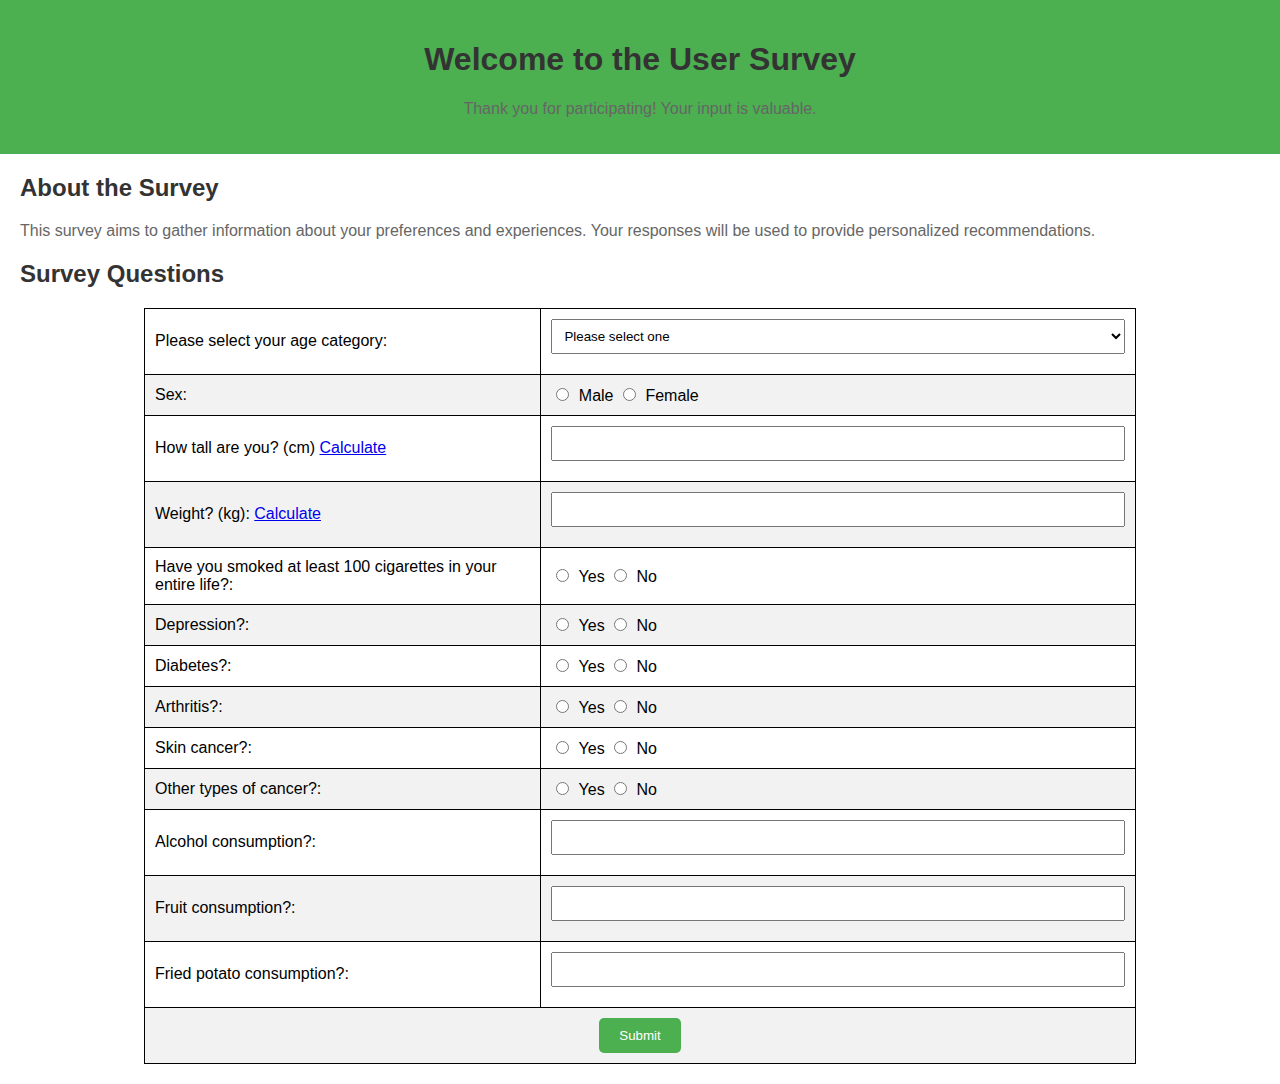
==== web/index.html @ 34255cfd "Upload for initial web pages" ====
<!DOCTYPE html>
<html lang="en">
<head>
    <meta charset="UTF-8">
    <meta name="viewport" content="width=device-width, initial-scale=1.0">
    <title>User Survey</title>
    <link rel="stylesheet" href="styles.css">
    <script src="script.js" defer></script>
</head>
<body>

    <header>
        <h1>Welcome to the User Survey</h1>
        <p>Thank you for participating! Your input is valuable.</p>
    </header>

    <section>
        <h2>About the Survey</h2>
        <p>This survey aims to gather information about your preferences and experiences. Your responses will be used to provide personalized recommendations.</p>
    </section>


    <section>
        <h2>Survey Questions</h2>
        <form id="surveyForm">
            <table>
                <tr>
                    <td class="width-40">
                        <label for="age">Please select your age category:</label>
                    </td>
                    <td class="width-60">
                        <select id="age" name="age">
                            <option value="">Please select one</option>
                            <option value="Age_Category_18-24">18 - 24</option>
                            <option value="Age_Category_25-29">25 - 29</option>
                            <option value="Age_Category_30-34">30 - 34</option>
                            <option value="Age_Category_35-39">35 - 39</option>
                            <option value="Age_Category_40-44">40 - 44</option>
                            <option value="Age_Category_45-49">45 - 49</option>
                            <option value="Age_Category_50-54">50 - 54</option>
                            <option value="Age_Category_55-59">55 - 59</option>
                            <option value="Age_Category_60-64">60 - 64</option>
                            <option value="Age_Category_65-69">65 - 69</option>
                            <option value="Age_Category_70-74">70 - 74</option>
                            <option value="Age_Category_75-79">75 - 79</option>
                            <option value="Age_Category_80+">80+</option>
                        </select>
                    </td>
                </tr>
                <tr>
                    <td>
                        <label for="sex">Sex:</label>
                    </td>
                    <td>
                        <input type="radio" name="sex" value="Sex_Male"> Male
                        <input type="radio" name="sex" value="Sex_Female"> Female
                    </td>
                </tr>
                <tr>

                    <td>
                        <label for="Height_(cm)">How tall are you? (cm) <a href="https://www.thecalculatorsite.com/conversions/common/height-converter.php" target="_blank">Calculate</a></label>
                    </td>
                    <td>
                        <input type="text" id="Height_(cm)" name="Height_(cm)" required>
                    </td>
                </tr>
                <tr>
                    <td>
                        <label for="Weight_(kg)">Weight? (kg): <a href="https://www.rapidtables.com/convert/weight/pound-to-kg.html" target="_blank">Calculate</a></label>
                    </td>
                    <td>
                        <input type="text" id="Weight_(kg)" name="Weight_(kg)" required>
                    </td>
                </tr>
                <tr>
                    <td>
                        <label for="Smoking_History">Have you smoked at least 100 cigarettes in your entire life?:</label>
                    </td>
                    <td>
                        <input type="radio" name="Smoking_History" value="1"> Yes
                        <input type="radio" name="Smoking_History" value="0"> No
                    </td>
                </tr>
                <tr>
                    <td>
                        <label for="Depression">Depression?:</label>
                    </td>
                    <td>
                        <input type="radio" name="Depression" value="1"> Yes
                        <input type="radio" name="Depression" value="0"> No
                    </td>
                </tr>
                <tr>
                    <td>
                        <label for="Diabetes">Diabetes?:</label>
                    </td>
                    <td>
                        <input type="radio" name="Diabetes" value="1"> Yes
                        <input type="radio" name="Diabetes" value="0"> No
                    </td>
                </tr>
                <tr>
                    <td>
                        <label for="Arthritis">Arthritis?:</label>
                    </td>
                    <td>
                        <input type="radio" name="Arthritis" value="1"> Yes
                        <input type="radio" name="Arthritis" value="0"> No
                    </td>
                </tr>
                <tr>
                    <td>
                        <label for="Skin_Cancer">Skin cancer?:</label>
                    </td>
                    <td>
                        <input type="radio" name="Skin_Cancer" value="1"> Yes
                        <input type="radio" name="Skin_Cancer" value="0"> No
                    </td>
                </tr>
                <tr>
                    <td>
                        <label for="Other_Cancer">Other types of cancer?:</label>
                    </td>
                    <td>
                        <input type="radio" name="Other_Cancer" value="1"> Yes
                        <input type="radio" name="Other_Cancer" value="0"> No
                    </td>
                </tr>
                <tr>
                    <td>
                        <label for="Alcohol_Consumption">Alcohol consumption?:</label>
                    </td>
                    <td>
                        <input type="text" id="Alcohol_Consumption" name="Alcohol_Consumption" required>
                    </td>
                </tr>
                <tr>
                    <td>
                        <label for="Fruit_Consumption">Fruit consumption?:</label>
                    </td>
                    <td>
                        <input type="text" id="Fruit_Consumption" name="Fruit_Consumption" required>
                    </td>
                </tr>
                <tr>
                    <td>
                        <label for="FriedPotato_Consumption">Fried potato consumption?:</label>
                    </td>
                    <td>
                        <input type="text" id="FriedPotato_Consumption" name="FriedPotato_Consumption" required>
                    </td>
                </tr>
                <tr>
                    <td class="center" colspan="2"><button type="submit">Submit</button></td>
                </tr>
            </table>
        </form>
    </section>
</body>
</html>
---- web/styles.css ----
body {
    font-family: 'Arial', sans-serif;
    background-color: #ffffff;
    margin: 0;
}

header {
    background-color: #4CAF50;
    color: white;
    text-align: center;
    padding: 20px;
}

section {
    margin: 20px;
}

h1, h2 {
    color: #333;
}

p {
    color: #666;
}

table {
    width: 80%;
    border-collapse: collapse;
    margin-top: 20px;
    margin-left: auto;
    margin-right:auto;
}

table, th, td {
    border: 1px solid black;
}

th, td {
    padding: 10px;
    text-align: left;
}

td.center {
    text-align: center;
}

td.width-40 {
    width: 40%;
}

td.width-60 {
    width: 60%;
}

th {
    background-color: #4CAF50;
    color: white;
}

tr:nth-child(even) {
    background-color: #f2f2f2;
}

input[type="text"], select {
    width: 100%;
    padding: 8px;
    box-sizing: border-box;
    margin-bottom: 10px;
}

input[type="radio"] {
    margin-right: 5px;
}

button {
    background-color: #4CAF50;
    color: white;
    padding: 10px 20px;
    border: none;
    border-radius: 5px;
    cursor: pointer;
}

button:hover {
    background-color: #45a049;
}

#formResults {
    margin-top: 20px;
    padding: 10px;
    border: 1px solid #ccc;
    border-radius: 5px;
    max-width: 80%;
    margin-left: auto;
    margin-right: auto;
}
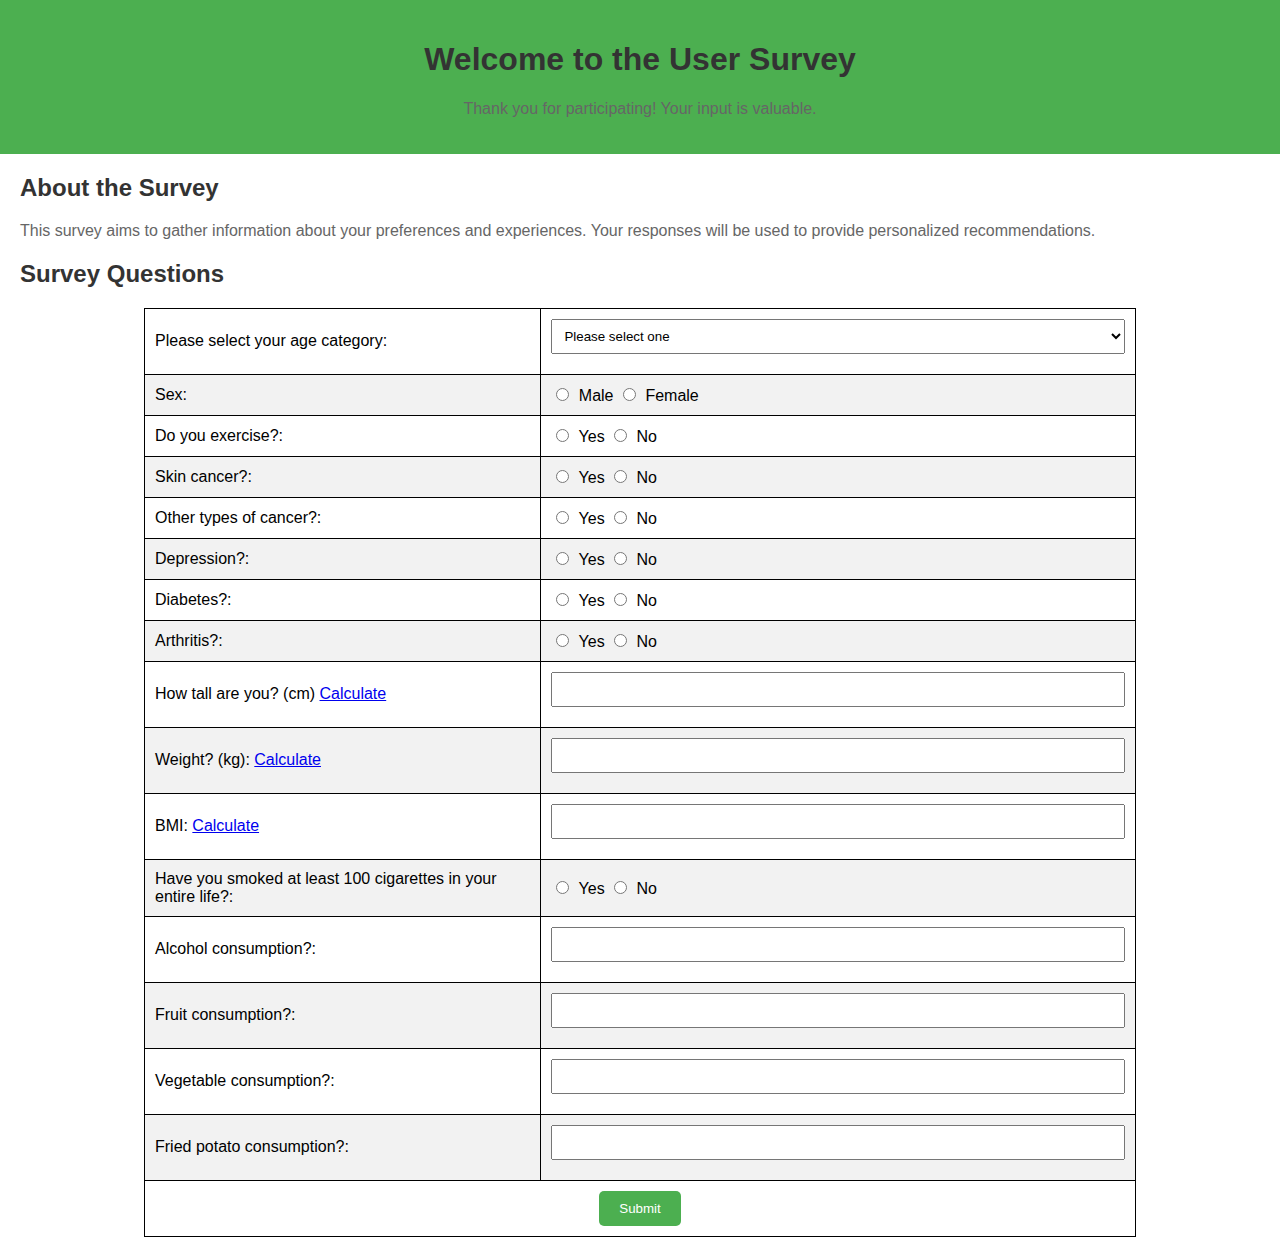
==== commit adad8f19: "Add files via upload" ====
--- a/web/index.html
+++ b/web/index.html
@@ -57,29 +57,30 @@
                     </td>
                 </tr>
                 <tr>
-
                     <td>
-                        <label for="Height_(cm)">How tall are you? (cm) <a href="https://www.thecalculatorsite.com/conversions/common/height-converter.php" target="_blank">Calculate</a></label>
+                        <label for="Exercise">Do you exercise?:</label>
                     </td>
                     <td>
-                        <input type="text" id="Height_(cm)" name="Height_(cm)" required>
+                        <input type="radio" name="Exercise" value="1"> Yes
+                        <input type="radio" name="Exercise" value="0"> No
                     </td>
                 </tr>
                 <tr>
                     <td>
-                        <label for="Weight_(kg)">Weight? (kg): <a href="https://www.rapidtables.com/convert/weight/pound-to-kg.html" target="_blank">Calculate</a></label>
+                        <label for="Skin_Cancer">Skin cancer?:</label>
                     </td>
                     <td>
-                        <input type="text" id="Weight_(kg)" name="Weight_(kg)" required>
+                        <input type="radio" name="Skin_Cancer" value="1"> Yes
+                        <input type="radio" name="Skin_Cancer" value="0"> No
                     </td>
                 </tr>
                 <tr>
                     <td>
-                        <label for="Smoking_History">Have you smoked at least 100 cigarettes in your entire life?:</label>
+                        <label for="Other_Cancer">Other types of cancer?:</label>
                     </td>
                     <td>
-                        <input type="radio" name="Smoking_History" value="1"> Yes
-                        <input type="radio" name="Smoking_History" value="0"> No
+                        <input type="radio" name="Other_Cancer" value="1"> Yes
+                        <input type="radio" name="Other_Cancer" value="0"> No
                     </td>
                 </tr>
                 <tr>
@@ -111,20 +112,35 @@
                 </tr>
                 <tr>
                     <td>
-                        <label for="Skin_Cancer">Skin cancer?:</label>
+                        <label for="Height_(cm)">How tall are you? (cm) <a href="https://www.thecalculatorsite.com/conversions/common/height-converter.php" target="_blank">Calculate</a></label>
                     </td>
                     <td>
-                        <input type="radio" name="Skin_Cancer" value="1"> Yes
-                        <input type="radio" name="Skin_Cancer" value="0"> No
+                        <input type="text" id="Height_(cm)" name="Height_(cm)" required>
                     </td>
                 </tr>
                 <tr>
                     <td>
-                        <label for="Other_Cancer">Other types of cancer?:</label>
+                        <label for="Weight_(kg)">Weight? (kg): <a href="https://www.rapidtables.com/convert/weight/pound-to-kg.html" target="_blank">Calculate</a></label>
                     </td>
                     <td>
-                        <input type="radio" name="Other_Cancer" value="1"> Yes
-                        <input type="radio" name="Other_Cancer" value="0"> No
+                        <input type="text" id="Weight_(kg)" name="Weight_(kg)" required>
+                    </td>
+                </tr>
+                <tr>
+                    <td>
+                        <label for="BMI">BMI: <a href="https://www.nhlbi.nih.gov/health/educational/lose_wt/BMI/bmicalc.htm" target="_blank">Calculate</a></label>
+                    </td>
+                    <td>
+                        <input type="text" id="BMI" name="BMI" required>
+                    </td>
+                </tr>
+                <tr>
+                    <td>
+                        <label for="Smoking_History">Have you smoked at least 100 cigarettes in your entire life?:</label>
+                    </td>
+                    <td>
+                        <input type="radio" name="Smoking_History" value="1"> Yes
+                        <input type="radio" name="Smoking_History" value="0"> No
                     </td>
                 </tr>
                 <tr>
@@ -145,6 +161,14 @@
                 </tr>
                 <tr>
                     <td>
+                        <label for="Green_Vegetables_Consumption">Vegetable consumption?:</label>
+                    </td>
+                    <td>
+                        <input type="text" id="Green_Vegetables_Consumption" name="Green_Vegetables_Consumption" required>
+                    </td>
+                </tr>
+                <tr>
+                    <td>
                         <label for="FriedPotato_Consumption">Fried potato consumption?:</label>
                     </td>
                     <td>
